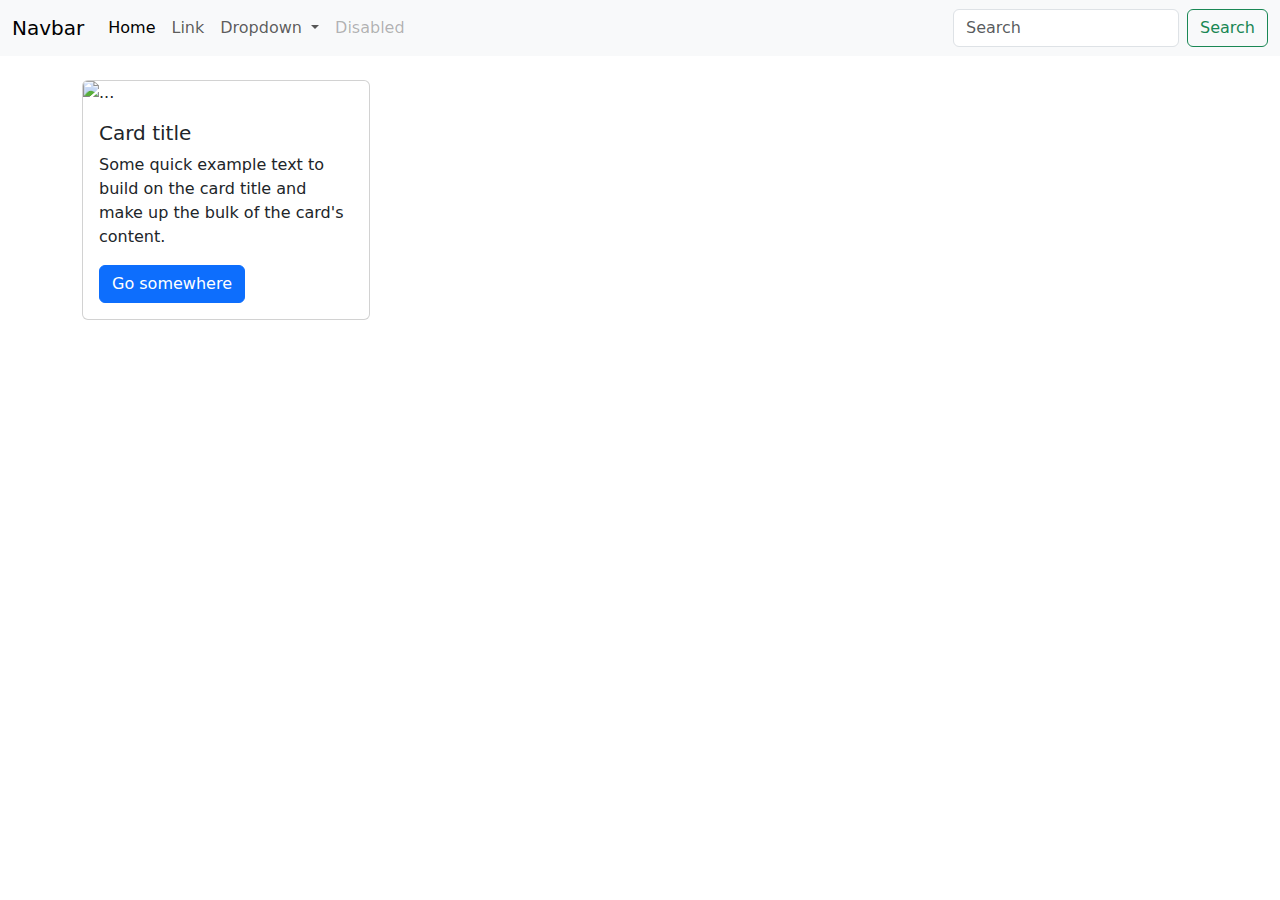
==== lab exercise 4/index.html @ 81cb3f87 "labexercise4" ====
<!DOCTYPE html>
<html lang="en">
	<head>
		<meta charset="UTF-8" />
		<meta name="viewport" content="width=device-width, initial-scale=1.0" />
		<title>Bootstrap</title>
		<link
			href="https://cdn.jsdelivr.net/npm/bootstrap@5.3.3/dist/css/bootstrap.min.css"
			rel="stylesheet"
		/>
	</head>
	<body>
		<nav class="navbar navbar-expand-lg bg-body-tertiary">
			<div class="container-fluid">
				<a class="navbar-brand" href="#">Navbar</a>
				<button
					class="navbar-toggler"
					type="button"
					data-bs-toggle="collapse"
					data-bs-target="#navbarSupportedContent"
					aria-controls="navbarSupportedContent"
					aria-expanded="false"
					aria-label="Toggle navigation"
				>
					<span class="navbar-toggler-icon"></span>
				</button>
				<div class="collapse navbar-collapse" id="navbarSupportedContent">
					<ul class="navbar-nav me-auto mb-2 mb-lg-0">
						<li class="nav-item">
							<a class="nav-link active" aria-current="page" href="#">Home</a>
						</li>
						<li class="nav-item">
							<a class="nav-link" href="#">Link</a>
						</li>
						<li class="nav-item dropdown">
							<a
								class="nav-link dropdown-toggle"
								href="#"
								role="button"
								data-bs-toggle="dropdown"
								aria-expanded="false"
							>
								Dropdown
							</a>
							<ul class="dropdown-menu">
								<li><a class="dropdown-item" href="#">Action</a></li>
								<li><a class="dropdown-item" href="#">Another action</a></li>
								<li><hr class="dropdown-divider" /></li>
								<li>
									<a class="dropdown-item" href="#">Something else here</a>
								</li>
							</ul>
						</li>
						<li class="nav-item">
							<a class="nav-link disabled" aria-disabled="true">Disabled</a>
						</li>
					</ul>
					<form class="d-flex" role="search">
						<input
							class="form-control me-2"
							type="search"
							placeholder="Search"
							aria-label="Search"
						/>
						<button class="btn btn-outline-success" type="submit">
							Search
						</button>
					</form>
				</div>
			</div>
		</nav>
		<div class="container mt-4">
			<div class="row">
				<div class="col-12 col-md-6 col-lg-3 mb-4">
					<div class="card" style="width: 18rem">
						<img src="..." class="card-img-top" alt="..." />
						<div class="card-body">
							<h5 class="card-title">Card title</h5>
							<p class="card-text">
								Some quick example text to build on the card title and make up
								the bulk of the card's content.
							</p>
							<a href="#" class="btn btn-primary">Go somewhere</a>
						</div>
					</div>
				</div>
			</div>
		</div>
	</body>
	<script src="https://cdn.jsdelivr.net/npm/bootstrap@5.3.3/dist/js/bootstrap.bundle.min.js"></script>
	<script>
		src = "index.js";
	</script>
</html>
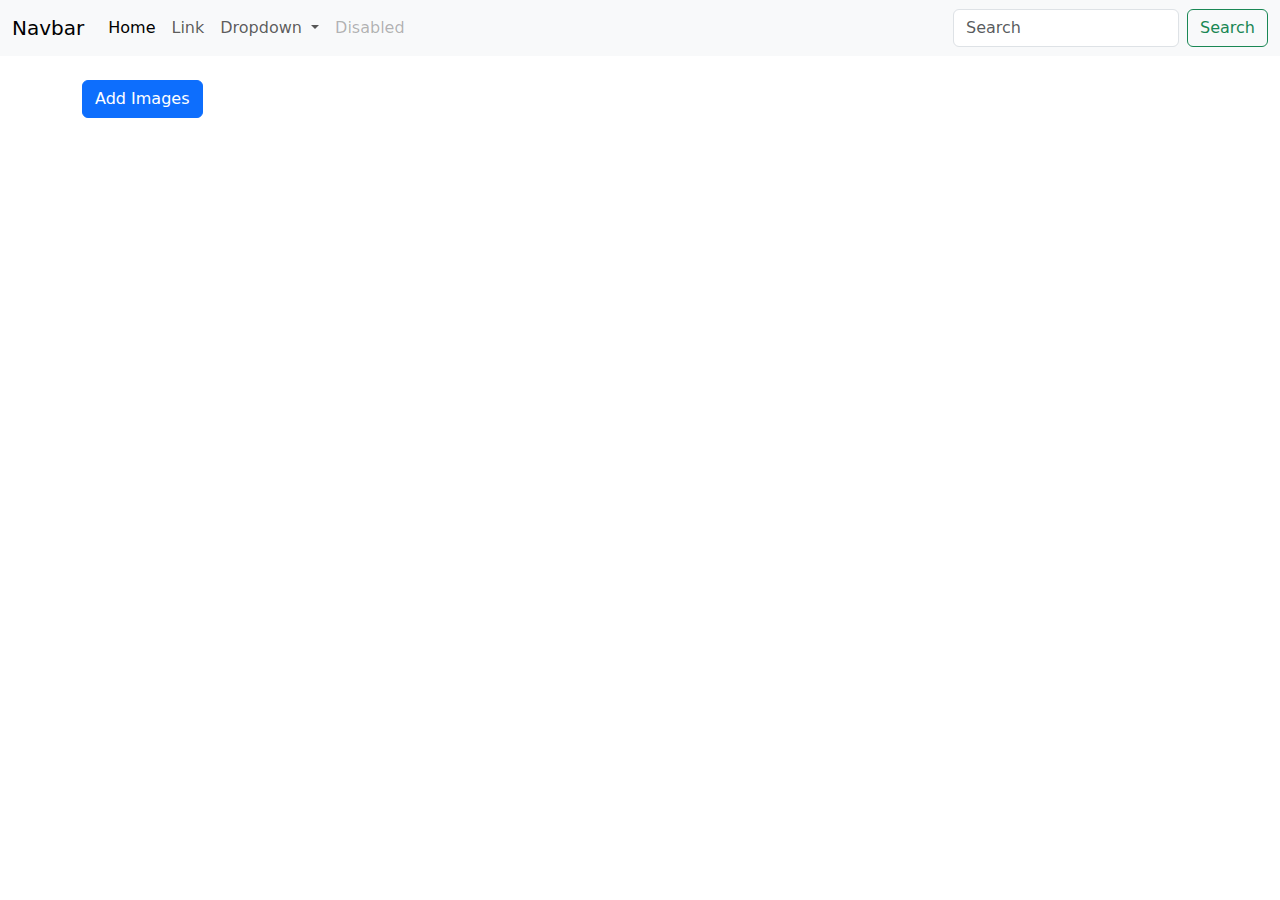
==== commit 141fb44e: "labexercise4 populate image" ====
--- a/lab exercise 4/index.html
+++ b/lab exercise 4/index.html
@@ -69,26 +69,27 @@
 				</div>
 			</div>
 		</nav>
+
 		<div class="container mt-4">
-			<div class="row">
-				<div class="col-12 col-md-6 col-lg-3 mb-4">
-					<div class="card" style="width: 18rem">
-						<img src="..." class="card-img-top" alt="..." />
-						<div class="card-body">
-							<h5 class="card-title">Card title</h5>
-							<p class="card-text">
-								Some quick example text to build on the card title and make up
-								the bulk of the card's content.
-							</p>
-							<a href="#" class="btn btn-primary">Go somewhere</a>
-						</div>
+			<button class="btn btn-primary mb-3" onclick="populateImg()">
+				Add Images
+			</button>
+			<div class="row" id="card-container"></div>
+		</div>
+
+		<template id="card-template">
+			<div class="col-12 col-md-6 col-lg-3 mb-4">
+				<div class="card" style="width: 18rem">
+					<img src="" class="card-img-top" alt="" />
+					<div class="card-body">
+						<h5 class="card-title"></h5>
+						<p class="card-text"></p>
+						<a href="#" class="btn btn-primary">More Info</a>
 					</div>
 				</div>
 			</div>
-		</div>
+		</template>
 	</body>
 	<script src="https://cdn.jsdelivr.net/npm/bootstrap@5.3.3/dist/js/bootstrap.bundle.min.js"></script>
-	<script>
-		src = "index.js";
-	</script>
+	<script src="index.js"></script>
 </html>
